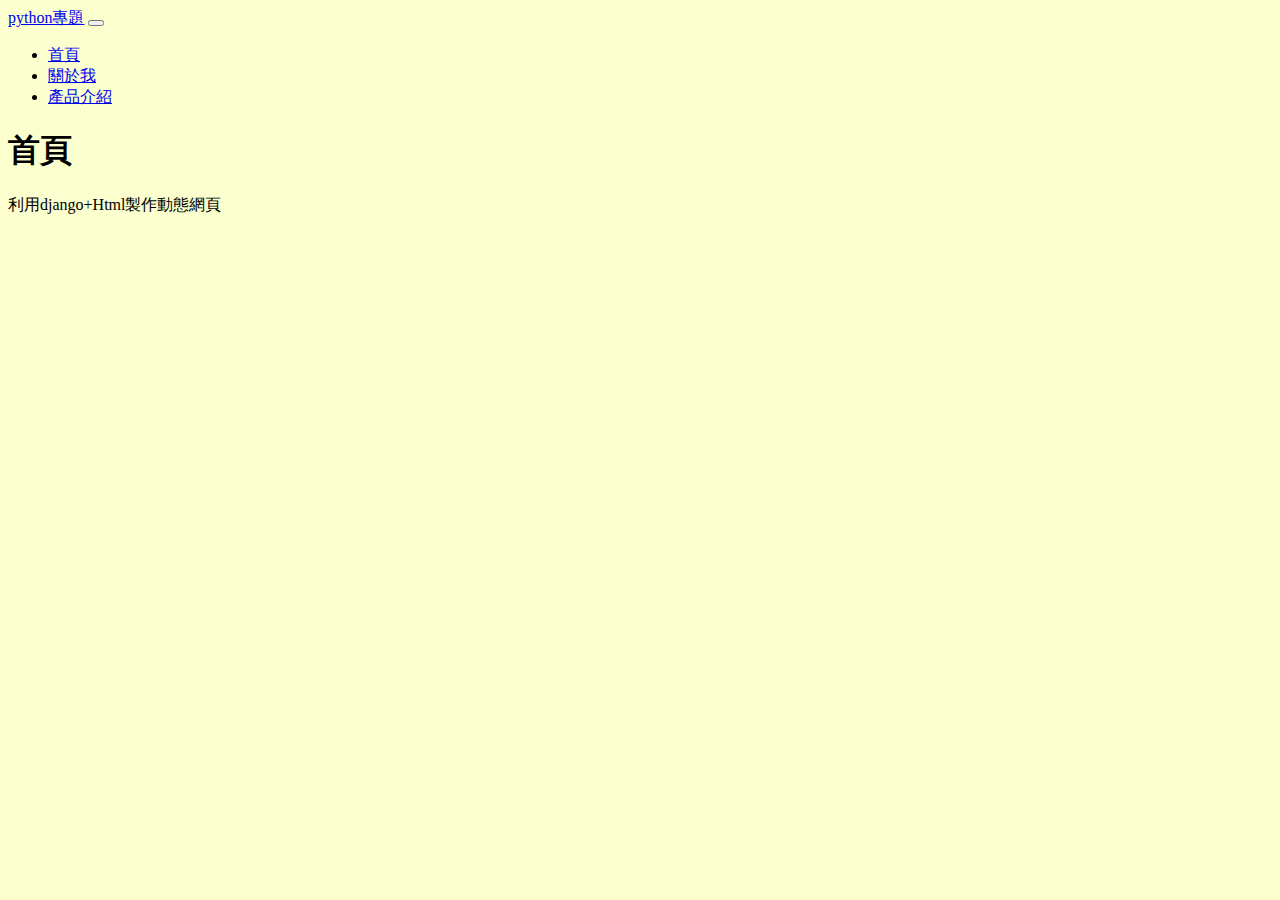
==== PythonWeb/PythonWeb-H/index.html @ ad44072c "update" ====
<!DOCTYPE html>
<html lang="en">

<head>
    <meta charset="UTF-8">
    <meta http-equiv="X-UA-Compatible" content="IE=edge">
    <meta name="viewport" content="width=device-width, initial-scale=1.0">

    <title>產品介紹</title>
    <link rel="stylesheet" href="../Mycss.css">
    <script src="https://ajax.googleapis.com/ajax/libs/jquery/3.6.1/jquery.min.js"></script>

    <!-- CSS only -->
    <link href="https://cdn.jsdelivr.net/npm/bootstrap@5.2.3/dist/css/bootstrap.min.css" rel="stylesheet"
        integrity="sha384-rbsA2VBKQhggwzxH7pPCaAqO46MgnOM80zW1RWuH61DGLwZJEdK2Kadq2F9CUG65" crossorigin="anonymous">
    <!-- JavaScript Bundle with Popper -->
    <script src="https://cdn.jsdelivr.net/npm/bootstrap@5.2.3/dist/js/bootstrap.bundle.min.js"
        integrity="sha384-kenU1KFdBIe4zVF0s0G1M5b4hcpxyD9F7jL+jjXkk+Q2h455rYXK/7HAuoJl+0I4"
        crossorigin="anonymous"></script>

    <link rel="stylesheet" href="https://cdn.jsdelivr.net/npm/bootstrap-icons@1.10.2/font/bootstrap-icons.css">
</head>

<body style="background-color: rgb(250, 255, 205);">
    <!--導航列-->
    <nav class="navbar navbar-expand-lg  navbar-dark bg-dark">
        <div class="container-fluid">
            <a class="navbar-brand" href="#">python專題</a>
            <button class="navbar-toggler" type="button" data-bs-toggle="collapse" data-bs-target="#navbarNav"
                aria-controls="navbarNav" aria-expanded="false" aria-label="Toggle navigation">
                <span class="navbar-toggler-icon"></span>
            </button>
            <div class="collapse navbar-collapse" id="navbarNav">
                <ul class="navbar-nav">
                    <li class="nav-item">
                        <a class="nav-link active" aria-current="page" href="./index.html">首頁</a>
                    </li>
                    <li class="nav-item">
                        <a class="nav-link" href="./about/about.html">關於我</a>
                    </li>
                    <li class="nav-item">
                        <a class="nav-link" href="./product/product.html">產品介紹</a>
                    </li>
                </ul>
            </div>
        </div>
    </nav>
    <p></p>
    <div class="container text-center">
        <h1>
            <span class="badge rounded-pill text-bg-primary">首頁</span>
        </h1>
        <div class="content">
            <p class="lead">
                利用django+Html製作動態網頁
            </p>


        </div>
    </div>

</body>

</html>
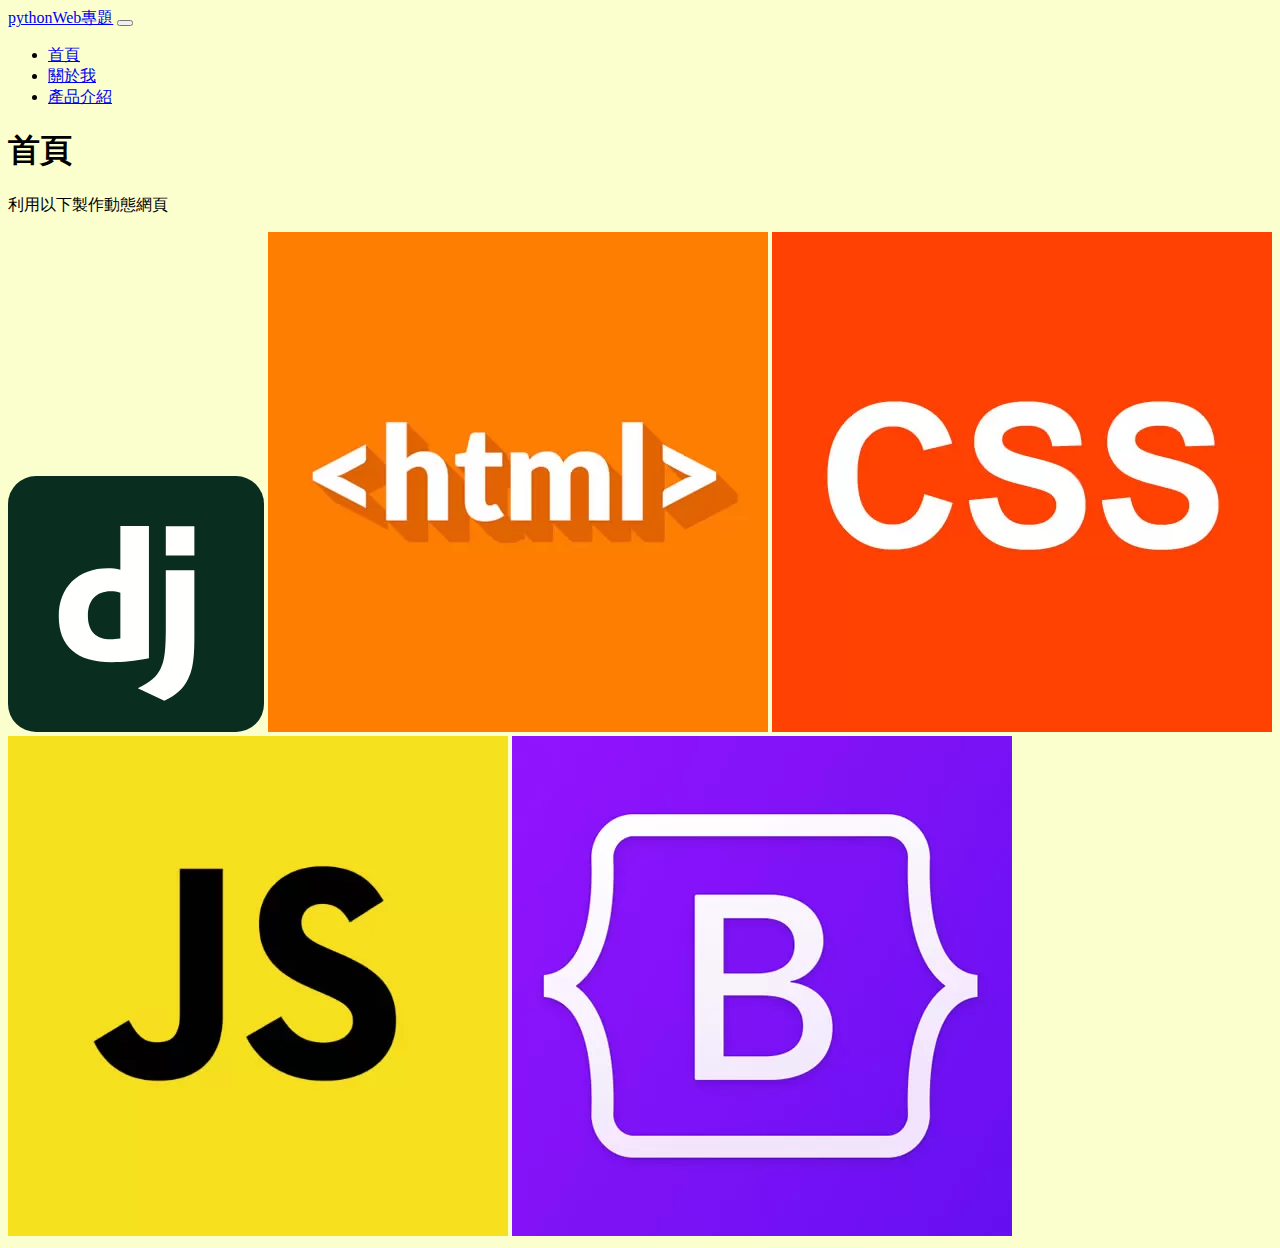
==== commit 6c51def3: "update" ====
--- a/PythonWeb/PythonWeb-H/index.html
+++ b/PythonWeb/PythonWeb-H/index.html
@@ -25,7 +25,7 @@
     <!--導航列-->
     <nav class="navbar navbar-expand-lg  navbar-dark bg-dark">
         <div class="container-fluid">
-            <a class="navbar-brand" href="#">python專題</a>
+            <a class="navbar-brand" href="#">pythonWeb專題</a>
             <button class="navbar-toggler" type="button" data-bs-toggle="collapse" data-bs-target="#navbarNav"
                 aria-controls="navbarNav" aria-expanded="false" aria-label="Toggle navigation">
                 <span class="navbar-toggler-icon"></span>
@@ -50,12 +50,16 @@
         <h1>
             <span class="badge rounded-pill text-bg-primary">首頁</span>
         </h1>
+
         <div class="content">
             <p class="lead">
-                利用django+Html製作動態網頁
+                利用以下製作動態網頁
             </p>
-
-
+            <img src="./dj.SVG" class="rounded-4" alt="...">
+            <img src="./Html.png" class="rounded-4" alt="...">
+            <img src="./css.png" class="rounded-4" alt="...">
+            <img src="./JS.png" class="rounded-4" alt="...">
+            <img src="./bootstrap.png" class="rounded-4" alt="...">
         </div>
     </div>
 
